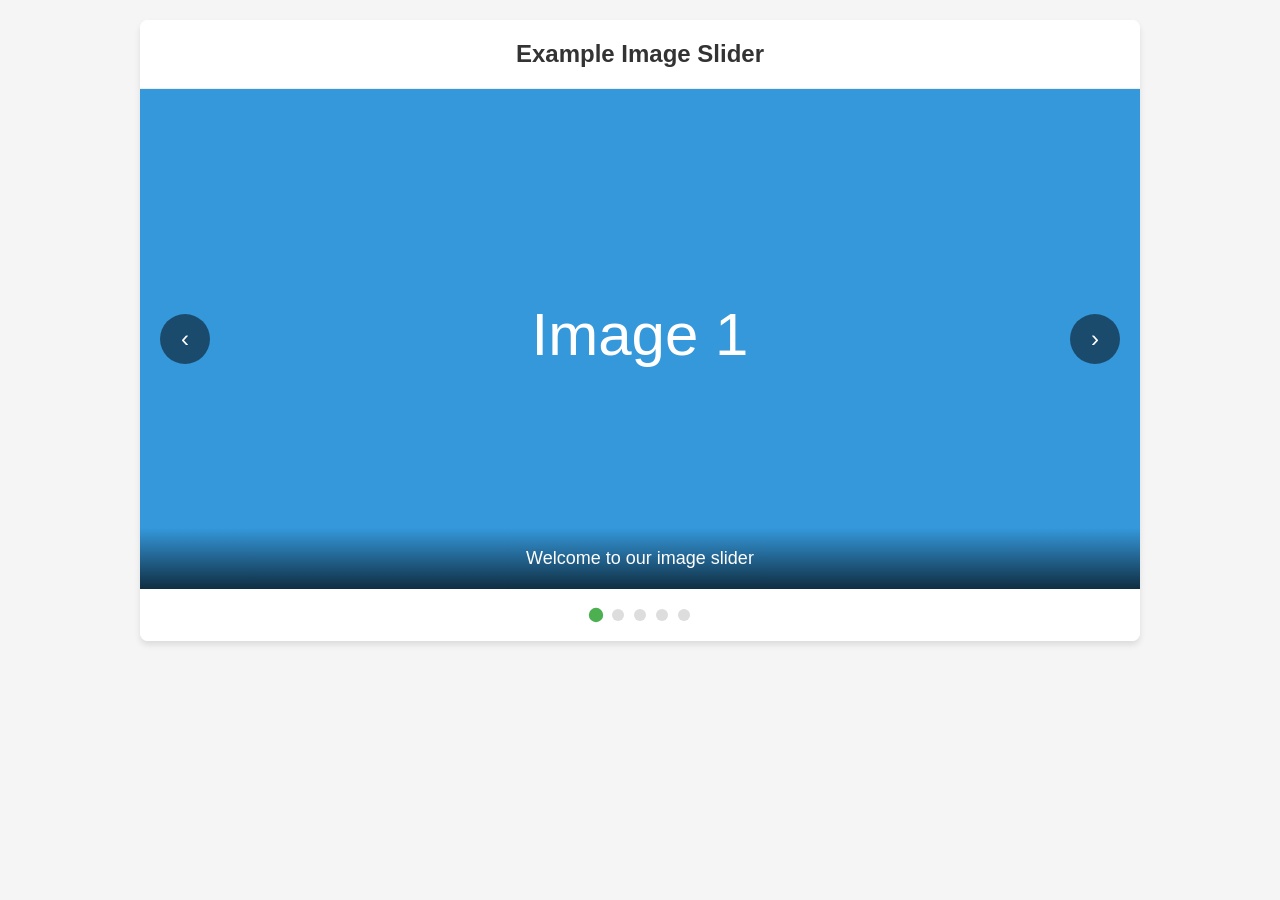
==== index.html @ 89711c9b "Add responsive image slider widget with complete navigation features Co-authored-by: AlexMoon89 <649" ====
<!DOCTYPE html>
<html lang="en">
<head>
    <meta charset="UTF-8">
    <meta name="viewport" content="width=device-width, initial-scale=1.0">
    <title>Image Slider Widget</title>
    <style>
        * {
            margin: 0;
            padding: 0;
            box-sizing: border-box;
        }

        body {
            font-family: -apple-system, BlinkMacSystemFont, 'Segoe UI', Roboto, Oxygen, Ubuntu, Cantarell, sans-serif;
            background-color: #f5f5f5;
            padding: 20px;
        }

        .slider-container {
            max-width: 1000px;
            margin: 0 auto;
            background: white;
            border-radius: 8px;
            box-shadow: 0 4px 6px rgba(0, 0, 0, 0.1);
            overflow: hidden;
        }

        .slider-wrapper {
            position: relative;
            width: 100%;
            overflow: hidden;
        }

        .slider-track {
            display: flex;
            transition: transform 0.3s ease-in-out;
        }

        .slider-slide {
            min-width: 100%;
            position: relative;
        }

        .slider-slide img {
            width: 100%;
            height: auto;
            display: block;
            object-fit: cover;
            max-height: 600px;
        }

        .slider-caption {
            position: absolute;
            bottom: 0;
            left: 0;
            right: 0;
            background: linear-gradient(to top, rgba(0, 0, 0, 0.7), transparent);
            color: white;
            padding: 20px;
            font-size: 18px;
            text-align: center;
        }

        /* Arrow Navigation */
        .slider-arrow {
            position: absolute;
            top: 50%;
            transform: translateY(-50%);
            background: rgba(0, 0, 0, 0.5);
            color: white;
            border: none;
            font-size: 24px;
            width: 50px;
            height: 50px;
            border-radius: 50%;
            cursor: pointer;
            transition: background 0.3s ease;
            z-index: 10;
            display: flex;
            align-items: center;
            justify-content: center;
        }

        .slider-arrow:hover {
            background: rgba(0, 0, 0, 0.8);
        }

        .slider-arrow:focus {
            outline: 2px solid #4CAF50;
            outline-offset: 2px;
        }

        .slider-arrow-prev {
            left: 20px;
        }

        .slider-arrow-next {
            right: 20px;
        }

        /* Dot Navigation */
        .slider-dots {
            display: flex;
            justify-content: center;
            gap: 10px;
            padding: 20px;
            background: white;
        }

        .slider-dot {
            width: 12px;
            height: 12px;
            border-radius: 50%;
            background: #ddd;
            border: none;
            cursor: pointer;
            transition: all 0.3s ease;
        }

        .slider-dot:hover {
            background: #999;
        }

        .slider-dot.active {
            background: #4CAF50;
            transform: scale(1.2);
        }

        .slider-dot:focus {
            outline: 2px solid #4CAF50;
            outline-offset: 2px;
        }

        /* Loading State */
        .slider-loading {
            text-align: center;
            padding: 40px;
            font-size: 18px;
            color: #666;
        }

        .slider-error {
            text-align: center;
            padding: 40px;
            font-size: 18px;
            color: #e74c3c;
        }

        /* Responsive Design */
        @media (max-width: 768px) {
            .slider-arrow {
                width: 40px;
                height: 40px;
                font-size: 20px;
            }

            .slider-arrow-prev {
                left: 10px;
            }

            .slider-arrow-next {
                right: 10px;
            }

            .slider-caption {
                font-size: 14px;
                padding: 15px;
            }

            .slider-dots {
                padding: 15px;
                gap: 8px;
            }

            .slider-dot {
                width: 10px;
                height: 10px;
            }
        }

        @media (max-width: 480px) {
            body {
                padding: 10px;
            }

            .slider-arrow {
                width: 35px;
                height: 35px;
                font-size: 18px;
            }

            .slider-caption {
                font-size: 12px;
                padding: 10px;
            }
        }

        /* Title */
        .slider-title {
            text-align: center;
            padding: 20px;
            font-size: 24px;
            font-weight: 600;
            color: #333;
            background: white;
            border-bottom: 1px solid #eee;
        }
    </style>
</head>
<body>
    <div id="slider-root"></div>

    <script>
        class ImageSlider {
            constructor(containerId, data) {
                this.container = document.getElementById(containerId);
                this.data = data;
                this.currentIndex = 0;
                this.touchStartX = 0;
                this.touchEndX = 0;
                this.init();
            }

            init() {
                this.render();
                this.attachEventListeners();
            }

            render() {
                const { title, images } = this.data;
                
                const html = `
                    <div class="slider-container">
                        ${title ? `<div class="slider-title">${this.escapeHtml(title)}</div>` : ''}
                        <div class="slider-wrapper">
                            <button class="slider-arrow slider-arrow-prev" aria-label="Previous slide">
                                &#8249;
                            </button>
                            <div class="slider-track">
                                ${images.map((img, index) => `
                                    <div class="slider-slide" data-index="${index}">
                                        <img src="${this.escapeHtml(img.url)}" alt="${this.escapeHtml(img.alt || '')}" loading="lazy">
                                        ${img.caption ? `<div class="slider-caption">${this.escapeHtml(img.caption)}</div>` : ''}
                                    </div>
                                `).join('')}
                            </div>
                            <button class="slider-arrow slider-arrow-next" aria-label="Next slide">
                                &#8250;
                            </button>
                        </div>
                        <div class="slider-dots">
                            ${images.map((_, index) => `
                                <button class="slider-dot ${index === 0 ? 'active' : ''}" 
                                        data-index="${index}" 
                                        aria-label="Go to slide ${index + 1}">
                                </button>
                            `).join('')}
                        </div>
                    </div>
                `;

                this.container.innerHTML = html;
                this.sliderTrack = this.container.querySelector('.slider-track');
                this.dots = this.container.querySelectorAll('.slider-dot');
            }

            escapeHtml(text) {
                const div = document.createElement('div');
                div.textContent = text;
                return div.innerHTML;
            }

            attachEventListeners() {
                // Arrow buttons
                const prevBtn = this.container.querySelector('.slider-arrow-prev');
                const nextBtn = this.container.querySelector('.slider-arrow-next');
                
                prevBtn.addEventListener('click', () => this.prevSlide());
                nextBtn.addEventListener('click', () => this.nextSlide());

                // Dot navigation
                this.dots.forEach(dot => {
                    dot.addEventListener('click', (e) => {
                        const index = parseInt(e.target.dataset.index);
                        this.goToSlide(index);
                    });
                });

                // Keyboard navigation
                document.addEventListener('keydown', (e) => {
                    if (e.key === 'ArrowLeft') {
                        this.prevSlide();
                    } else if (e.key === 'ArrowRight') {
                        this.nextSlide();
                    }
                });

                // Touch/Swipe navigation
                const wrapper = this.container.querySelector('.slider-wrapper');
                
                wrapper.addEventListener('touchstart', (e) => {
                    this.touchStartX = e.touches[0].clientX;
                }, { passive: true });

                wrapper.addEventListener('touchmove', (e) => {
                    this.touchEndX = e.touches[0].clientX;
                }, { passive: true });

                wrapper.addEventListener('touchend', () => {
                    this.handleSwipe();
                });

                // Mouse drag (optional enhancement)
                let isDragging = false;
                let startX = 0;
                let endX = 0;

                wrapper.addEventListener('mousedown', (e) => {
                    isDragging = true;
                    startX = e.clientX;
                });

                wrapper.addEventListener('mousemove', (e) => {
                    if (isDragging) {
                        endX = e.clientX;
                    }
                });

                wrapper.addEventListener('mouseup', () => {
                    if (isDragging) {
                        const diff = startX - endX;
                        if (Math.abs(diff) > 50) {
                            if (diff > 0) {
                                this.nextSlide();
                            } else {
                                this.prevSlide();
                            }
                        }
                        isDragging = false;
                    }
                });

                wrapper.addEventListener('mouseleave', () => {
                    isDragging = false;
                });
            }

            handleSwipe() {
                const diff = this.touchStartX - this.touchEndX;
                
                // Minimum swipe distance to trigger navigation
                if (Math.abs(diff) > 50) {
                    if (diff > 0) {
                        this.nextSlide();
                    } else {
                        this.prevSlide();
                    }
                }
            }

            prevSlide() {
                this.currentIndex = (this.currentIndex - 1 + this.data.images.length) % this.data.images.length;
                this.updateSlider();
            }

            nextSlide() {
                this.currentIndex = (this.currentIndex + 1) % this.data.images.length;
                this.updateSlider();
            }

            goToSlide(index) {
                this.currentIndex = index;
                this.updateSlider();
            }

            updateSlider() {
                const offset = -this.currentIndex * 100;
                this.sliderTrack.style.transform = `translateX(${offset}%)`;

                // Update active dot
                this.dots.forEach((dot, index) => {
                    if (index === this.currentIndex) {
                        dot.classList.add('active');
                    } else {
                        dot.classList.remove('active');
                    }
                });
            }
        }

        // Initialize slider from URL parameter
        async function initSlider() {
            const urlParams = new URLSearchParams(window.location.search);
            const dataUrl = urlParams.get('data') || 'widgets/example.json';

            const container = document.getElementById('slider-root');
            
            try {
                container.innerHTML = '<div class="slider-loading">Loading slider...</div>';
                
                const response = await fetch(dataUrl);
                
                if (!response.ok) {
                    throw new Error(`Failed to load data: ${response.status} ${response.statusText}`);
                }
                
                const data = await response.json();
                
                if (!data.images || !Array.isArray(data.images) || data.images.length === 0) {
                    throw new Error('Invalid data format: images array is required');
                }
                
                new ImageSlider('slider-root', data);
            } catch (error) {
                console.error('Error loading slider:', error);
                container.innerHTML = `
                    <div class="slider-error">
                        <h2>Error Loading Slider</h2>
                        <p>${error.message}</p>
                        <p>Data URL: ${dataUrl}</p>
                    </div>
                `;
            }
        }

        // Initialize on page load
        if (document.readyState === 'loading') {
            document.addEventListener('DOMContentLoaded', initSlider);
        } else {
            initSlider();
        }
    </script>
</body>
</html>
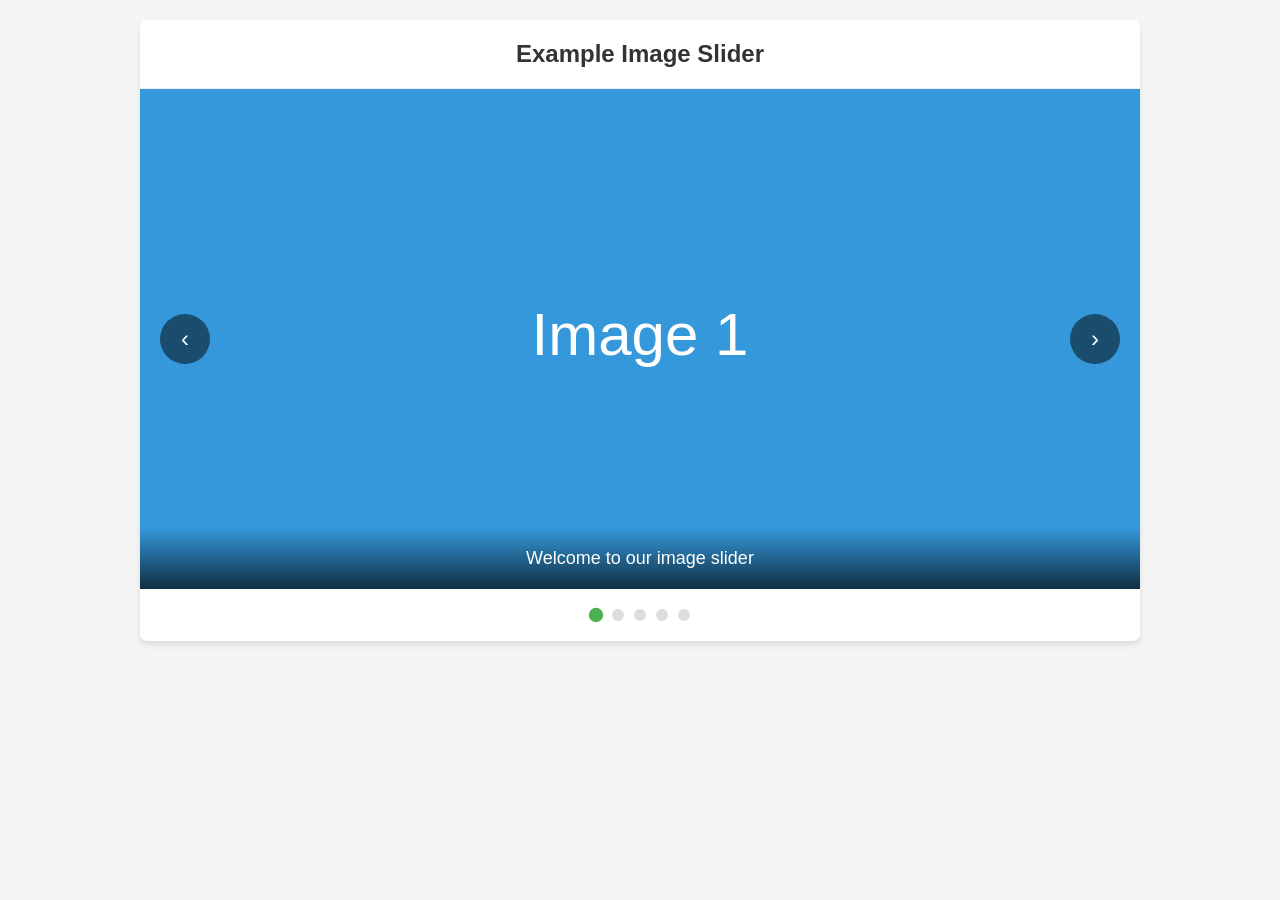
==== commit 3b4066ba: "Refactor ImageSlider class and improve event handling Refactor ImageSlider class for better readabil" ====
--- a/index.html
+++ b/index.html
@@ -1,435 +1,247 @@
 <!DOCTYPE html>
 <html lang="en">
 <head>
-    <meta charset="UTF-8">
-    <meta name="viewport" content="width=device-width, initial-scale=1.0">
-    <title>Image Slider Widget</title>
-    <style>
-        * {
-            margin: 0;
-            padding: 0;
-            box-sizing: border-box;
-        }
-
-        body {
-            font-family: -apple-system, BlinkMacSystemFont, 'Segoe UI', Roboto, Oxygen, Ubuntu, Cantarell, sans-serif;
-            background-color: #f5f5f5;
-            padding: 20px;
-        }
-
-        .slider-container {
-            max-width: 1000px;
-            margin: 0 auto;
-            background: white;
-            border-radius: 8px;
-            box-shadow: 0 4px 6px rgba(0, 0, 0, 0.1);
-            overflow: hidden;
-        }
-
-        .slider-wrapper {
-            position: relative;
-            width: 100%;
-            overflow: hidden;
-        }
-
-        .slider-track {
-            display: flex;
-            transition: transform 0.3s ease-in-out;
-        }
-
-        .slider-slide {
-            min-width: 100%;
-            position: relative;
-        }
-
-        .slider-slide img {
-            width: 100%;
-            height: auto;
-            display: block;
-            object-fit: cover;
-            max-height: 600px;
-        }
-
-        .slider-caption {
-            position: absolute;
-            bottom: 0;
-            left: 0;
-            right: 0;
-            background: linear-gradient(to top, rgba(0, 0, 0, 0.7), transparent);
-            color: white;
-            padding: 20px;
-            font-size: 18px;
-            text-align: center;
-        }
-
-        /* Arrow Navigation */
-        .slider-arrow {
-            position: absolute;
-            top: 50%;
-            transform: translateY(-50%);
-            background: rgba(0, 0, 0, 0.5);
-            color: white;
-            border: none;
-            font-size: 24px;
-            width: 50px;
-            height: 50px;
-            border-radius: 50%;
-            cursor: pointer;
-            transition: background 0.3s ease;
-            z-index: 10;
-            display: flex;
-            align-items: center;
-            justify-content: center;
-        }
-
-        .slider-arrow:hover {
-            background: rgba(0, 0, 0, 0.8);
-        }
-
-        .slider-arrow:focus {
-            outline: 2px solid #4CAF50;
-            outline-offset: 2px;
-        }
-
-        .slider-arrow-prev {
-            left: 20px;
-        }
-
-        .slider-arrow-next {
-            right: 20px;
-        }
-
-        /* Dot Navigation */
-        .slider-dots {
-            display: flex;
-            justify-content: center;
-            gap: 10px;
-            padding: 20px;
-            background: white;
-        }
-
-        .slider-dot {
-            width: 12px;
-            height: 12px;
-            border-radius: 50%;
-            background: #ddd;
-            border: none;
-            cursor: pointer;
-            transition: all 0.3s ease;
-        }
-
-        .slider-dot:hover {
-            background: #999;
-        }
-
-        .slider-dot.active {
-            background: #4CAF50;
-            transform: scale(1.2);
-        }
-
-        .slider-dot:focus {
-            outline: 2px solid #4CAF50;
-            outline-offset: 2px;
-        }
-
-        /* Loading State */
-        .slider-loading {
-            text-align: center;
-            padding: 40px;
-            font-size: 18px;
-            color: #666;
-        }
-
-        .slider-error {
-            text-align: center;
-            padding: 40px;
-            font-size: 18px;
-            color: #e74c3c;
-        }
-
-        /* Responsive Design */
-        @media (max-width: 768px) {
-            .slider-arrow {
-                width: 40px;
-                height: 40px;
-                font-size: 20px;
-            }
-
-            .slider-arrow-prev {
-                left: 10px;
-            }
-
-            .slider-arrow-next {
-                right: 10px;
-            }
-
-            .slider-caption {
-                font-size: 14px;
-                padding: 15px;
-            }
-
-            .slider-dots {
-                padding: 15px;
-                gap: 8px;
-            }
-
-            .slider-dot {
-                width: 10px;
-                height: 10px;
-            }
-        }
-
-        @media (max-width: 480px) {
-            body {
-                padding: 10px;
-            }
-
-            .slider-arrow {
-                width: 35px;
-                height: 35px;
-                font-size: 18px;
-            }
-
-            .slider-caption {
-                font-size: 12px;
-                padding: 10px;
-            }
-        }
-
-        /* Title */
-        .slider-title {
-            text-align: center;
-            padding: 20px;
-            font-size: 24px;
-            font-weight: 600;
-            color: #333;
-            background: white;
-            border-bottom: 1px solid #eee;
-        }
-    </style>
+  <meta charset="UTF-8" />
+  <meta name="viewport" content="width=device-width,initial-scale=1" />
+  <title>Image Slider Widget</title>
+  <style>
+    *{margin:0;padding:0;box-sizing:border-box}
+    body{
+      font-family:-apple-system,BlinkMacSystemFont,'Segoe UI',Roboto,Oxygen,Ubuntu,Cantarell,sans-serif;
+      background:#f5f5f5; padding:20px;
+    }
+    .slider-container{
+      max-width:1000px; margin:0 auto; background:#fff; border-radius:8px;
+      box-shadow:0 4px 6px rgba(0,0,0,.1); overflow:hidden;
+    }
+    .slider-title{
+      text-align:center; padding:20px; font-size:24px; font-weight:600; color:#333;
+      background:#fff; border-bottom:1px solid #eee;
+    }
+    .slider-wrapper{
+      position:relative; width:100%; overflow:hidden;
+      touch-action: pan-y;   /* better swipe */
+    }
+    .slider-track{
+      display:flex; flex-wrap:nowrap;                 /* key: no wrap */
+      transition: transform .3s ease-in-out;
+      will-change: transform;
+    }
+    .slider-slide{
+      flex: 0 0 100%;                                  /* key: exact width */
+      position:relative;
+    }
+    .slider-slide img{
+      width:100%; height:auto; display:block; object-fit:cover; max-height:600px;
+    }
+    .slider-caption{
+      position:absolute; left:0; right:0; bottom:0;
+      background: linear-gradient(to top, rgba(0,0,0,.7), transparent);
+      color:#fff; padding:20px; font-size:18px; text-align:center;
+    }
+
+    /* Arrows */
+    .slider-arrow{
+      position:absolute; top:50%; transform:translateY(-50%);
+      background:rgba(0,0,0,.5); color:#fff; border:none; font-size:24px;
+      width:50px; height:50px; border-radius:50%; cursor:pointer; z-index:10;
+      display:flex; align-items:center; justify-content:center;
+      transition: background .3s ease;
+    }
+    .slider-arrow:hover{ background:rgba(0,0,0,.8) }
+    .slider-arrow:focus{ outline:2px solid #4CAF50; outline-offset:2px }
+    .slider-arrow-prev{ left:20px }
+    .slider-arrow-next{ right:20px }
+
+    /* Dots */
+    .slider-dots{
+      display:flex; justify-content:center; gap:10px; padding:20px; background:#fff;
+    }
+    .slider-dot{
+      width:12px; height:12px; border-radius:50%; background:#ddd; border:none; cursor:pointer;
+      transition: all .3s ease;
+    }
+    .slider-dot:hover{ background:#999 }
+    .slider-dot.active{ background:#4CAF50; transform:scale(1.2) }
+    .slider-dot:focus{ outline:2px solid #4CAF50; outline-offset:2px }
+
+    /* Responsive tweaks */
+    @media (max-width:768px){
+      .slider-arrow{ width:40px;height:40px;font-size:20px }
+      .slider-arrow-prev{ left:10px } .slider-arrow-next{ right:10px }
+      .slider-caption{ font-size:14px; padding:15px }
+      .slider-dots{ padding:15px; gap:8px }
+      .slider-dot{ width:10px;height:10px }
+    }
+    @media (max-width:480px){
+      body{ padding:10px }
+      .slider-arrow{ width:35px;height:35px;font-size:18px }
+      .slider-caption{ font-size:12px; padding:10px }
+    }
+  </style>
 </head>
 <body>
-    <div id="slider-root"></div>
-
-    <script>
-        class ImageSlider {
-            constructor(containerId, data) {
-                this.container = document.getElementById(containerId);
-                this.data = data;
-                this.currentIndex = 0;
-                this.touchStartX = 0;
-                this.touchEndX = 0;
-                this.init();
-            }
-
-            init() {
-                this.render();
-                this.attachEventListeners();
-            }
-
-            render() {
-                const { title, images } = this.data;
-                
-                const html = `
-                    <div class="slider-container">
-                        ${title ? `<div class="slider-title">${this.escapeHtml(title)}</div>` : ''}
-                        <div class="slider-wrapper">
-                            <button class="slider-arrow slider-arrow-prev" aria-label="Previous slide">
-                                &#8249;
-                            </button>
-                            <div class="slider-track">
-                                ${images.map((img, index) => `
-                                    <div class="slider-slide" data-index="${index}">
-                                        <img src="${this.escapeHtml(img.url)}" alt="${this.escapeHtml(img.alt || '')}" loading="lazy">
-                                        ${img.caption ? `<div class="slider-caption">${this.escapeHtml(img.caption)}</div>` : ''}
-                                    </div>
-                                `).join('')}
-                            </div>
-                            <button class="slider-arrow slider-arrow-next" aria-label="Next slide">
-                                &#8250;
-                            </button>
-                        </div>
-                        <div class="slider-dots">
-                            ${images.map((_, index) => `
-                                <button class="slider-dot ${index === 0 ? 'active' : ''}" 
-                                        data-index="${index}" 
-                                        aria-label="Go to slide ${index + 1}">
-                                </button>
-                            `).join('')}
-                        </div>
-                    </div>
-                `;
-
-                this.container.innerHTML = html;
-                this.sliderTrack = this.container.querySelector('.slider-track');
-                this.dots = this.container.querySelectorAll('.slider-dot');
-            }
-
-            escapeHtml(text) {
-                const div = document.createElement('div');
-                div.textContent = text;
-                return div.innerHTML;
-            }
-
-            attachEventListeners() {
-                // Arrow buttons
-                const prevBtn = this.container.querySelector('.slider-arrow-prev');
-                const nextBtn = this.container.querySelector('.slider-arrow-next');
-                
-                prevBtn.addEventListener('click', () => this.prevSlide());
-                nextBtn.addEventListener('click', () => this.nextSlide());
-
-                // Dot navigation
-                this.dots.forEach(dot => {
-                    dot.addEventListener('click', (e) => {
-                        const index = parseInt(e.target.dataset.index);
-                        this.goToSlide(index);
-                    });
-                });
-
-                // Keyboard navigation
-                document.addEventListener('keydown', (e) => {
-                    if (e.key === 'ArrowLeft') {
-                        this.prevSlide();
-                    } else if (e.key === 'ArrowRight') {
-                        this.nextSlide();
-                    }
-                });
-
-                // Touch/Swipe navigation
-                const wrapper = this.container.querySelector('.slider-wrapper');
-                
-                wrapper.addEventListener('touchstart', (e) => {
-                    this.touchStartX = e.touches[0].clientX;
-                }, { passive: true });
-
-                wrapper.addEventListener('touchmove', (e) => {
-                    this.touchEndX = e.touches[0].clientX;
-                }, { passive: true });
-
-                wrapper.addEventListener('touchend', () => {
-                    this.handleSwipe();
-                });
-
-                // Mouse drag (optional enhancement)
-                let isDragging = false;
-                let startX = 0;
-                let endX = 0;
-
-                wrapper.addEventListener('mousedown', (e) => {
-                    isDragging = true;
-                    startX = e.clientX;
-                });
-
-                wrapper.addEventListener('mousemove', (e) => {
-                    if (isDragging) {
-                        endX = e.clientX;
-                    }
-                });
-
-                wrapper.addEventListener('mouseup', () => {
-                    if (isDragging) {
-                        const diff = startX - endX;
-                        if (Math.abs(diff) > 50) {
-                            if (diff > 0) {
-                                this.nextSlide();
-                            } else {
-                                this.prevSlide();
-                            }
-                        }
-                        isDragging = false;
-                    }
-                });
-
-                wrapper.addEventListener('mouseleave', () => {
-                    isDragging = false;
-                });
-            }
-
-            handleSwipe() {
-                const diff = this.touchStartX - this.touchEndX;
-                
-                // Minimum swipe distance to trigger navigation
-                if (Math.abs(diff) > 50) {
-                    if (diff > 0) {
-                        this.nextSlide();
-                    } else {
-                        this.prevSlide();
-                    }
-                }
-            }
-
-            prevSlide() {
-                this.currentIndex = (this.currentIndex - 1 + this.data.images.length) % this.data.images.length;
-                this.updateSlider();
-            }
-
-            nextSlide() {
-                this.currentIndex = (this.currentIndex + 1) % this.data.images.length;
-                this.updateSlider();
-            }
-
-            goToSlide(index) {
-                this.currentIndex = index;
-                this.updateSlider();
-            }
-
-            updateSlider() {
-                const offset = -this.currentIndex * 100;
-                this.sliderTrack.style.transform = `translateX(${offset}%)`;
-
-                // Update active dot
-                this.dots.forEach((dot, index) => {
-                    if (index === this.currentIndex) {
-                        dot.classList.add('active');
-                    } else {
-                        dot.classList.remove('active');
-                    }
-                });
-            }
+  <div id="slider-root"></div>
+
+  <script>
+    class ImageSlider {
+      constructor(containerId, data){
+        this.container = document.getElementById(containerId);
+        this.data = data;
+        this.currentIndex = 0;
+        this.touchStartX = 0;
+        this.touchEndX = 0;
+        this.init();
+      }
+
+      init(){
+        this.render();
+        this.cache();
+        this.attachEventListeners();
+        this.updateSlider();
+      }
+
+      render(){
+        const { title, images } = this.data;
+        const html = `
+          <div class="slider-container">
+            ${title ? `<div class="slider-title">${this.escapeHtml(title)}</div>` : ''}
+            <div class="slider-wrapper">
+              <button class="slider-arrow slider-arrow-prev" aria-label="Previous slide">&#8249;</button>
+              <div class="slider-track">
+                ${images.map((img, i)=>`
+                  <div class="slider-slide" data-index="${i}">
+                    <img src="${this.escapeHtml(img.url)}" alt="${this.escapeHtml(img.alt || '')}" loading="lazy" decoding="async">
+                    ${img.caption ? `<div class="slider-caption">${this.escapeHtml(img.caption)}</div>` : ''}
+                  </div>
+                `).join('')}
+              </div>
+              <button class="slider-arrow slider-arrow-next" aria-label="Next slide">&#8250;</button>
+            </div>
+            <div class="slider-dots">
+              ${images.map((_, i)=>`
+                <button class="slider-dot ${i===0?'active':''}" data-index="${i}" aria-label="Go to slide ${i+1}"></button>
+              `).join('')}
+            </div>
+          </div>`;
+        this.container.innerHTML = html;
+      }
+
+      cache(){
+        this.sliderTrack = this.container.querySelector('.slider-track');
+        this.wrapper = this.container.querySelector('.slider-wrapper');
+        this.prevBtn = this.container.querySelector('.slider-arrow-prev');
+        this.nextBtn = this.container.querySelector('.slider-arrow-next');
+        this.dots = this.container.querySelectorAll('.slider-dot');
+        this.count = this.data.images.length;
+      }
+
+      escapeHtml(text){
+        const div = document.createElement('div');
+        div.textContent = text;
+        return div.innerHTML;
+      }
+
+      attachEventListeners(){
+        // arrows
+        this.prevBtn.addEventListener('click',()=> this.prevSlide());
+        this.nextBtn.addEventListener('click',()=> this.nextSlide());
+
+        // dots
+        this.dots.forEach(d=>{
+          d.addEventListener('click', (e)=>{
+            const i = parseInt(e.currentTarget.dataset.index, 10);
+            this.goToSlide(i);
+          });
+        });
+
+        // keyboard (ignore when typing in inputs)
+        this.keyboardHandler = (e)=>{
+          const tag = e.target.tagName;
+          if (tag==='INPUT' || tag==='TEXTAREA' || tag==='SELECT' || e.target.isContentEditable) return;
+          if (e.key==='ArrowLeft') this.prevSlide();
+          else if (e.key==='ArrowRight') this.nextSlide();
+        };
+        document.addEventListener('keydown', this.keyboardHandler);
+
+        // touch swipe
+        this.wrapper.addEventListener('touchstart', e=>{
+          if (e.touches?.length) this.touchStartX = e.touches[0].clientX;
+        }, {passive:true});
+        this.wrapper.addEventListener('touchmove', e=>{
+          if (e.touches?.length) this.touchEndX = e.touches[0].clientX;
+        }, {passive:true});
+        this.wrapper.addEventListener('touchend', ()=> this.handleSwipe());
+
+        // mouse drag (simple)
+        let dragging=false, startX=0, endX=0;
+        this.wrapper.addEventListener('mousedown', e=>{ dragging=true; startX=endX=e.clientX; });
+        this.wrapper.addEventListener('mousemove', e=>{ if(dragging) endX=e.clientX; });
+        this.wrapper.addEventListener('mouseup', ()=>{
+          if(!dragging) return;
+          const diff = startX - endX;
+          if (Math.abs(diff)>50) (diff>0 ? this.nextSlide() : this.prevSlide());
+          dragging=false;
+        });
+        this.wrapper.addEventListener('mouseleave', ()=>{ dragging=false; });
+
+        // keep position stable on resize (percent approach doesn’t *need* this, but harmless)
+        window.addEventListener('resize', ()=> this.updateSlider());
+      }
+
+      handleSwipe(){
+        const diff = this.touchStartX - this.touchEndX;
+        if (Math.abs(diff) > 50) (diff>0 ? this.nextSlide() : this.prevSlide());
+      }
+
+      prevSlide(){
+        this.currentIndex = (this.currentIndex - 1 + this.count) % this.count;
+        this.updateSlider();
+      }
+      nextSlide(){
+        this.currentIndex = (this.currentIndex + 1) % this.count;
+        this.updateSlider();
+      }
+      goToSlide(i){
+        if (i>=0 && i<this.count){
+          this.currentIndex = i;
+          this.updateSlider();
         }
-
-        // Initialize slider from URL parameter
-        async function initSlider() {
-            const urlParams = new URLSearchParams(window.location.search);
-            const dataUrl = urlParams.get('data') || 'widgets/example.json';
-
-            const container = document.getElementById('slider-root');
-            
-            try {
-                container.innerHTML = '<div class="slider-loading">Loading slider...</div>';
-                
-                const response = await fetch(dataUrl);
-                
-                if (!response.ok) {
-                    throw new Error(`Failed to load data: ${response.status} ${response.statusText}`);
-                }
-                
-                const data = await response.json();
-                
-                if (!data.images || !Array.isArray(data.images) || data.images.length === 0) {
-                    throw new Error('Invalid data format: images array is required');
-                }
-                
-                new ImageSlider('slider-root', data);
-            } catch (error) {
-                console.error('Error loading slider:', error);
-                container.innerHTML = `
-                    <div class="slider-error">
-                        <h2>Error Loading Slider</h2>
-                        <p>${error.message}</p>
-                        <p>Data URL: ${dataUrl}</p>
-                    </div>
-                `;
-            }
-        }
-
-        // Initialize on page load
-        if (document.readyState === 'loading') {
-            document.addEventListener('DOMContentLoaded', initSlider);
-        } else {
-            initSlider();
-        }
-    </script>
+      }
+
+      updateSlider(){
+        // Percent is relative to TRACK width (which is N × container), so move by 100/N per slide.
+        const pct = -(this.currentIndex * (100 / this.count));
+        this.sliderTrack.style.transform = `translate3d(${pct}%,0,0)`;
+        // update dots
+        this.dots.forEach((d,i)=> d.classList.toggle('active', i===this.currentIndex));
+      }
+    }
+
+    async function initSlider(){
+      const params = new URLSearchParams(location.search);
+      const dataUrl = params.get('data') || 'widgets/example.json';
+      const root = document.getElementById('slider-root');
+
+      try{
+        root.innerHTML = '<div class="slider-loading" style="text-align:center;padding:40px;color:#666">Loading slider...</div>';
+        const res = await fetch(dataUrl);
+        if (!res.ok) throw new Error(`Failed to load data: ${res.status} ${res.statusText}`);
+        const data = await res.json();
+        if (!data.images || !Array.isArray(data.images) || data.images.length===0)
+          throw new Error('Invalid data format: images array is required');
+        new ImageSlider('slider-root', data);
+      }catch(err){
+        console.error(err);
+        root.innerHTML = `
+          <div class="slider-error" style="text-align:center;padding:40px;color:#e74c3c">
+            <h2>Error Loading Slider</h2>
+            <p>${err.message}</p>
+            <p>Data URL: ${dataUrl}</p>
+          </div>`;
+      }
+    }
+    document.readyState==='loading' ? document.addEventListener('DOMContentLoaded', initSlider) : initSlider();
+  </script>
 </body>
 </html>
